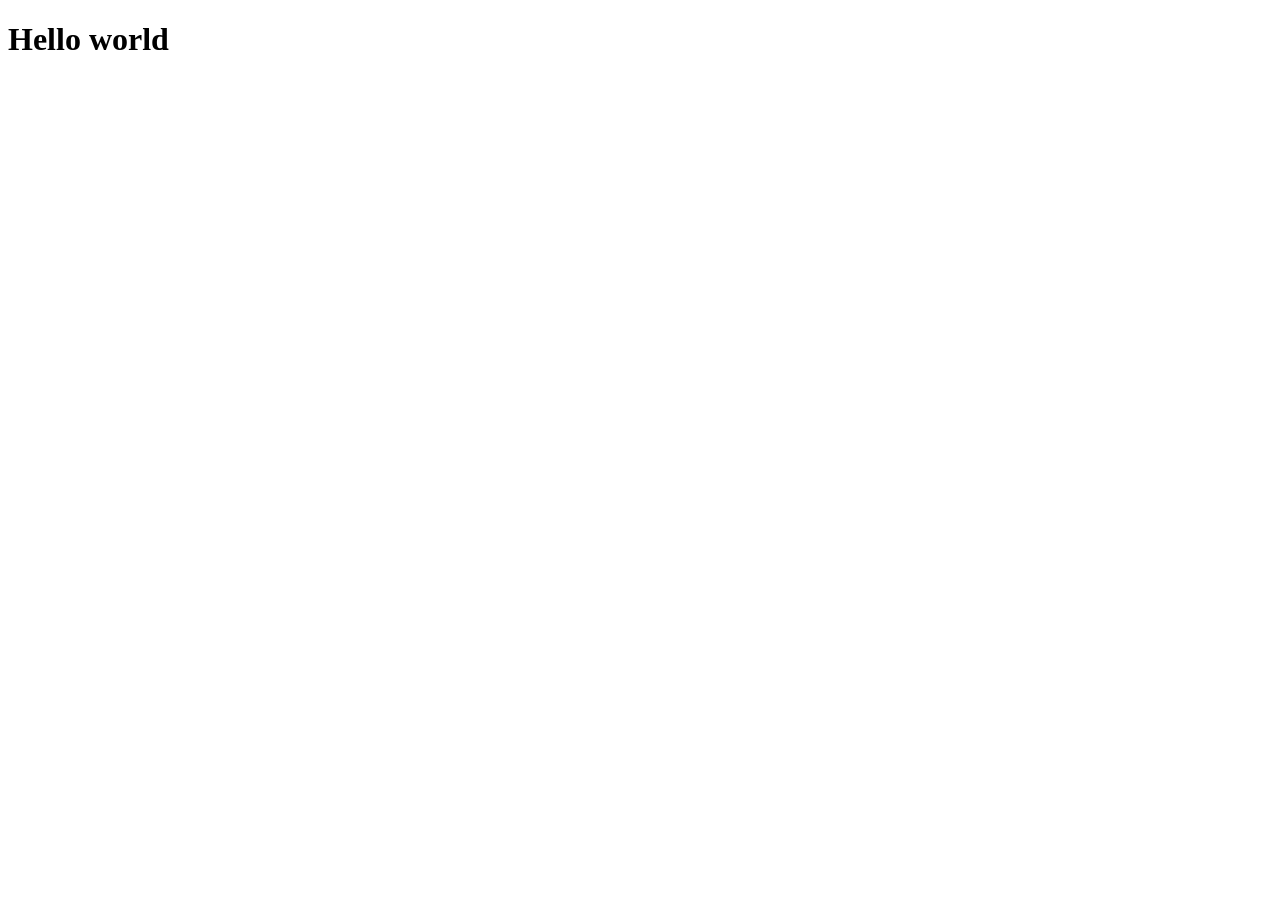
==== src/main/resources/templates/index.html @ f6a93f98 "fix: re-run" ====
<!doctype html>
<html lang="en">
	<head>
		<meta charset="UTF-8" />
		<meta name="viewport" content="width=device-width, initial-scale=1.0" />
		<title>Sakila App</title>
	</head>
	<body>
		<h1>Hello world</h1>
	</body>
</html>
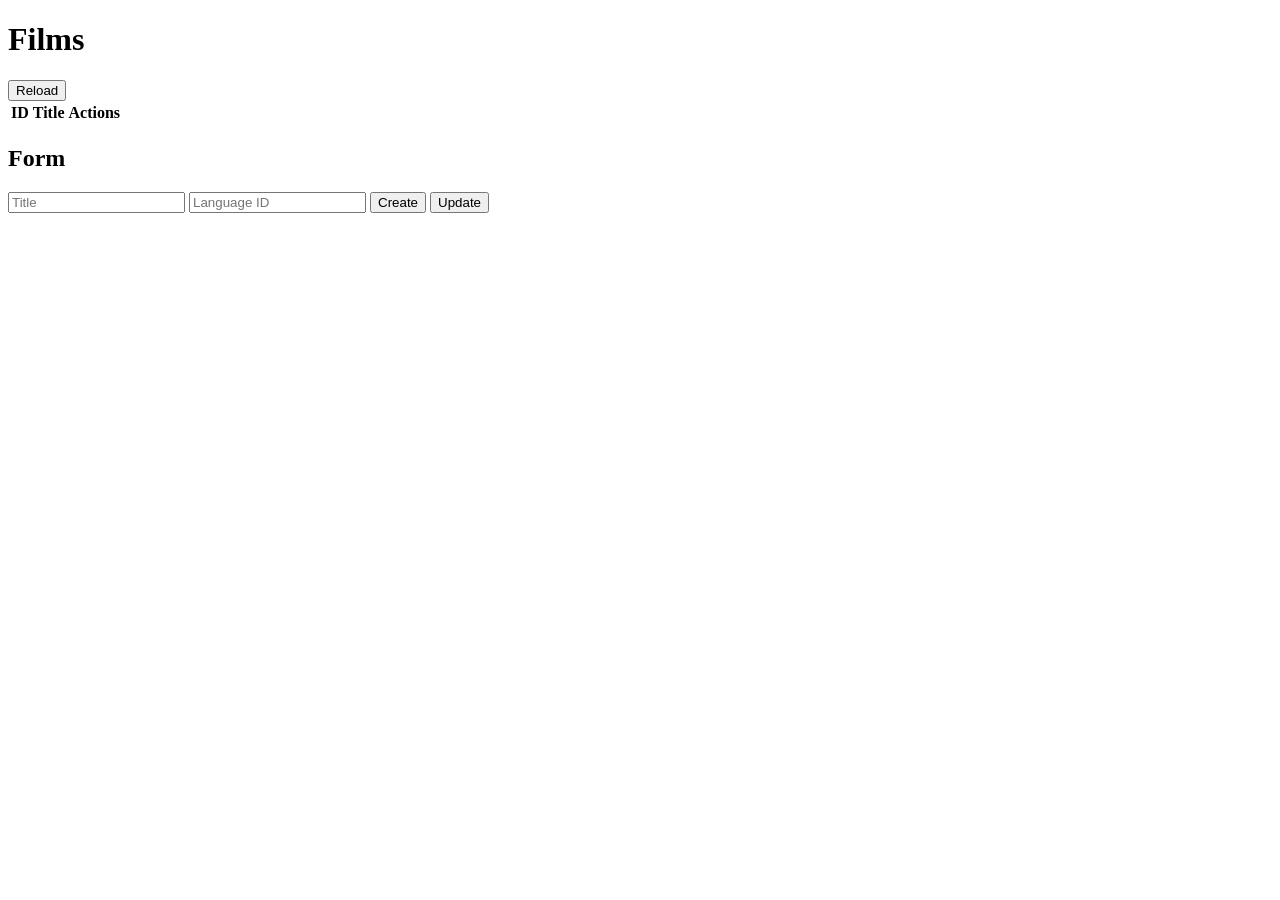
==== commit 63386ae3: "fix: model" ====
--- a/src/main/resources/templates/index.html
+++ b/src/main/resources/templates/index.html
@@ -1,11 +1,41 @@
 <!doctype html>
-<html lang="en">
+<html lang="en" xmlns:th="http://www.thymeleaf.org">
 	<head>
 		<meta charset="UTF-8" />
-		<meta name="viewport" content="width=device-width, initial-scale=1.0" />
-		<title>Sakila App</title>
+		<title>Films</title>
+
+		<link rel="icon" th:href="@{/images/favicon.png}" type="image/png" />
+		<link rel="stylesheet" th:href="@{/styles/app.css}" />
 	</head>
 	<body>
-		<h1>Hello world</h1>
+		<h1>Films</h1>
+
+		<div class="actions">
+			<button id="btnLoad">Reload</button>
+		</div>
+
+		<table>
+			<thead>
+				<tr>
+					<th>ID</th>
+					<th>Title</th>
+					<th>Actions</th>
+				</tr>
+			</thead>
+			<tbody id="filmsTable"></tbody>
+		</table>
+
+		<h2>Form</h2>
+
+		<div class="form">
+			<input id="filmId" type="hidden" />
+			<input id="title" placeholder="Title" />
+			<input id="languageId" type="number" placeholder="Language ID" />
+
+			<button id="btnCreate">Create</button>
+			<button id="btnUpdate">Update</button>
+		</div>
+
+		<script th:src="@{/js/app.js}"></script>
 	</body>
 </html>
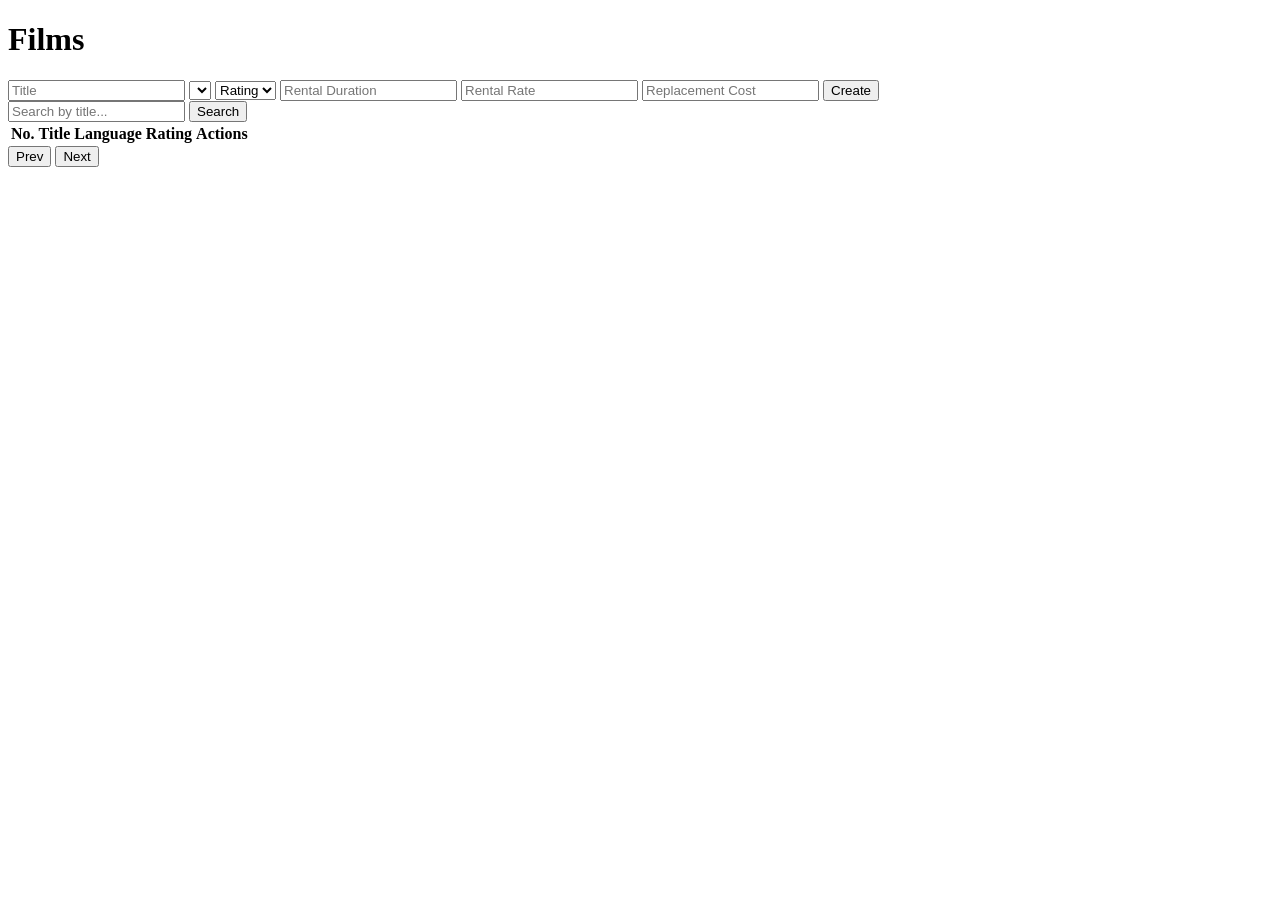
==== commit 5cd286e1: "feat: add validactions" ====
--- a/src/main/resources/templates/index.html
+++ b/src/main/resources/templates/index.html
@@ -2,6 +2,7 @@
 <html lang="en" xmlns:th="http://www.thymeleaf.org">
 	<head>
 		<meta charset="UTF-8" />
+		<meta name="viewport" content="width=device-width, initial-scale=1.0" />
 		<title>Films</title>
 
 		<link rel="icon" th:href="@{/images/favicon.png}" type="image/png" />
@@ -10,30 +11,53 @@
 	<body>
 		<h1>Films</h1>
 
-		<div class="actions">
-			<button id="btnLoad">Reload</button>
+		<div class="card form">
+			<input id="filmId" type="hidden" />
+			<input id="title" placeholder="Title" />
+			<select id="languageId"></select>
+			<select id="rating">
+				<option value="">Rating</option>
+				<option value="G">G</option>
+				<option value="PG">PG</option>
+				<option value="PG_13">PG-13</option>
+				<option value="R">R</option>
+				<option value="NC_17">NC-17</option>
+			</select>
+			<input id="rentalDuration" type="number" placeholder="Rental Duration" />
+			<input id="rentalRate" type="number" step="0.01" placeholder="Rental Rate" />
+			<input
+				id="replacementCost"
+				type="number"
+				step="0.01"
+				placeholder="Replacement Cost"
+			/>
+			<button id="btnSave">Create</button>
 		</div>
 
-		<table>
-			<thead>
-				<tr>
-					<th>ID</th>
-					<th>Title</th>
-					<th>Actions</th>
-				</tr>
-			</thead>
-			<tbody id="filmsTable"></tbody>
-		</table>
+		<div class="card form">
+			<input id="search" placeholder="Search by title..." />
+			<button id="btnSearch">Search</button>
+		</div>
 
-		<h2>Form</h2>
+		<div class="card table-container">
+			<table>
+				<thead>
+					<tr>
+						<th>No.</th>
+						<th>Title</th>
+						<th>Language</th>
+						<th>Rating</th>
+						<th>Actions</th>
+					</tr>
+				</thead>
+				<tbody id="filmsTable"></tbody>
+			</table>
+		</div>
 
-		<div class="form">
-			<input id="filmId" type="hidden" />
-			<input id="title" placeholder="Title" />
-			<input id="languageId" type="number" placeholder="Language ID" />
-
-			<button id="btnCreate">Create</button>
-			<button id="btnUpdate">Update</button>
+		<div class="pagination">
+			<button id="btnPrev" class="secondary">Prev</button>
+			<span id="pageInfo"></span>
+			<button id="btnNext">Next</button>
 		</div>
 
 		<script th:src="@{/js/app.js}"></script>
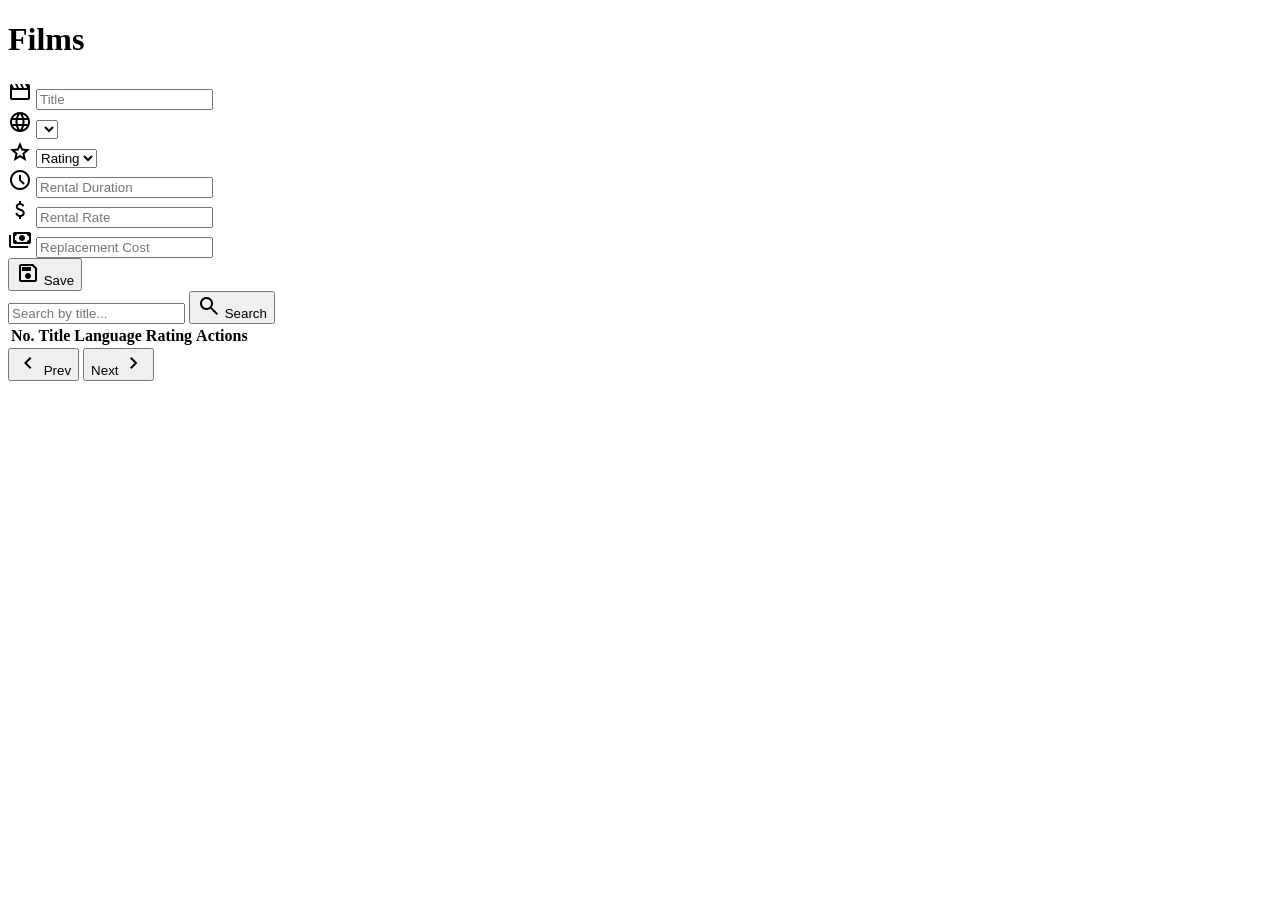
==== commit ed643ccd: "fix: table icon" ====
--- a/src/main/resources/templates/index.html
+++ b/src/main/resources/templates/index.html
@@ -7,36 +7,90 @@
 
 		<link rel="icon" th:href="@{/images/favicon.png}" type="image/png" />
 		<link rel="stylesheet" th:href="@{/styles/app.css}" />
+
+		<link
+			href="https://fonts.googleapis.com/css2?family=Material+Symbols+Outlined"
+			rel="stylesheet"
+		/>
 	</head>
 	<body>
 		<h1>Films</h1>
 
 		<div class="card form">
 			<input id="filmId" type="hidden" />
-			<input id="title" placeholder="Title" />
-			<select id="languageId"></select>
-			<select id="rating">
-				<option value="">Rating</option>
-				<option value="G">G</option>
-				<option value="PG">PG</option>
-				<option value="PG_13">PG-13</option>
-				<option value="R">R</option>
-				<option value="NC_17">NC-17</option>
-			</select>
-			<input id="rentalDuration" type="number" placeholder="Rental Duration" />
-			<input id="rentalRate" type="number" step="0.01" placeholder="Rental Rate" />
-			<input
-				id="replacementCost"
-				type="number"
-				step="0.01"
-				placeholder="Replacement Cost"
-			/>
-			<button id="btnSave">Create</button>
+
+			<div class="field">
+				<div class="input-icon">
+					<span class="material-symbols-outlined">movie</span>
+					<input id="title" placeholder="Title" />
+				</div>
+				<small class="error-msg" id="error-title"></small>
+			</div>
+
+			<div class="field">
+				<div class="input-icon">
+					<span class="material-symbols-outlined">language</span>
+					<select id="languageId"></select>
+				</div>
+				<small class="error-msg" id="error-languageId"></small>
+			</div>
+
+			<div class="field">
+				<div class="input-icon">
+					<span class="material-symbols-outlined">star</span>
+					<select id="rating">
+						<option value="">Rating</option>
+						<option value="G">G</option>
+						<option value="PG">PG</option>
+						<option value="PG_13">PG-13</option>
+						<option value="R">R</option>
+						<option value="NC_17">NC-17</option>
+					</select>
+				</div>
+				<small class="error-msg" id="error-rating"></small>
+			</div>
+
+			<div class="field">
+				<div class="input-icon">
+					<span class="material-symbols-outlined">schedule</span>
+					<input id="rentalDuration" type="number" placeholder="Rental Duration" />
+				</div>
+				<small class="error-msg" id="error-rentalDuration"></small>
+			</div>
+
+			<div class="field">
+				<div class="input-icon">
+					<span class="material-symbols-outlined">attach_money</span>
+					<input id="rentalRate" type="number" step="0.01" placeholder="Rental Rate" />
+				</div>
+				<small class="error-msg" id="error-rentalRate"></small>
+			</div>
+
+			<div class="field">
+				<div class="input-icon">
+					<span class="material-symbols-outlined">payments</span>
+					<input
+						id="replacementCost"
+						type="number"
+						step="0.01"
+						placeholder="Replacement Cost"
+					/>
+				</div>
+				<small class="error-msg" id="error-replacementCost"></small>
+			</div>
+
+			<button id="btnSave">
+				<span class="material-symbols-outlined">save</span>
+				Save
+			</button>
 		</div>
 
 		<div class="card form">
 			<input id="search" placeholder="Search by title..." />
-			<button id="btnSearch">Search</button>
+			<button id="btnSearch">
+				<span class="material-symbols-outlined">search</span>
+				Search
+			</button>
 		</div>
 
 		<div class="card table-container">
@@ -55,10 +109,18 @@
 		</div>
 
 		<div class="pagination">
-			<button id="btnPrev" class="secondary">Prev</button>
+			<button id="btnPrev" class="secondary">
+				<span class="material-symbols-outlined">chevron_left</span>
+				Prev
+			</button>
 			<span id="pageInfo"></span>
-			<button id="btnNext">Next</button>
+			<button id="btnNext">
+				Next
+				<span class="material-symbols-outlined">chevron_right</span>
+			</button>
 		</div>
+
+		<div id="totalInfo"></div>
 
 		<script th:src="@{/js/app.js}"></script>
 	</body>
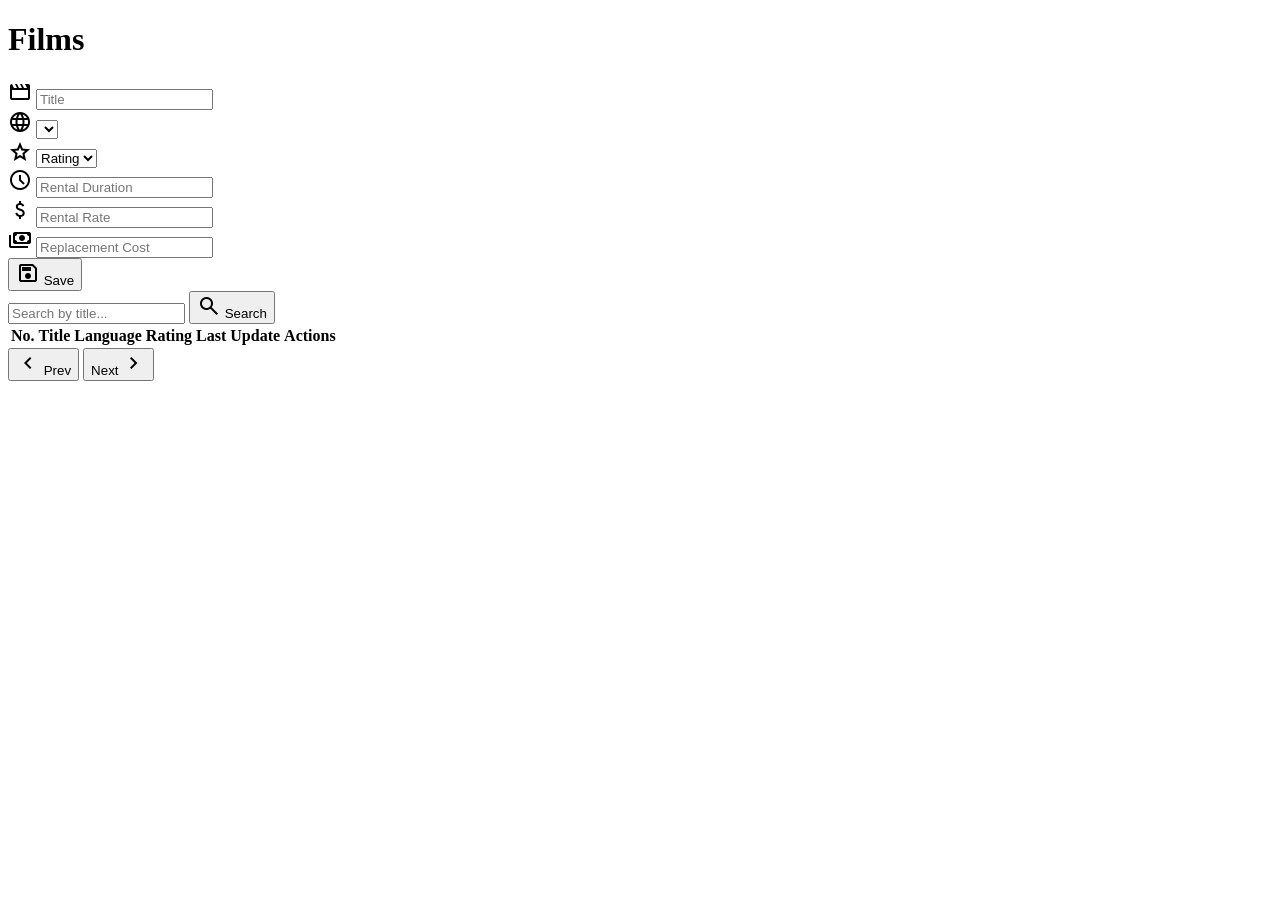
==== commit dec54241: "fix: update model" ====
--- a/src/main/resources/templates/index.html
+++ b/src/main/resources/templates/index.html
@@ -101,6 +101,7 @@
 						<th>Title</th>
 						<th>Language</th>
 						<th>Rating</th>
+						<th>Last Update</th>
 						<th>Actions</th>
 					</tr>
 				</thead>
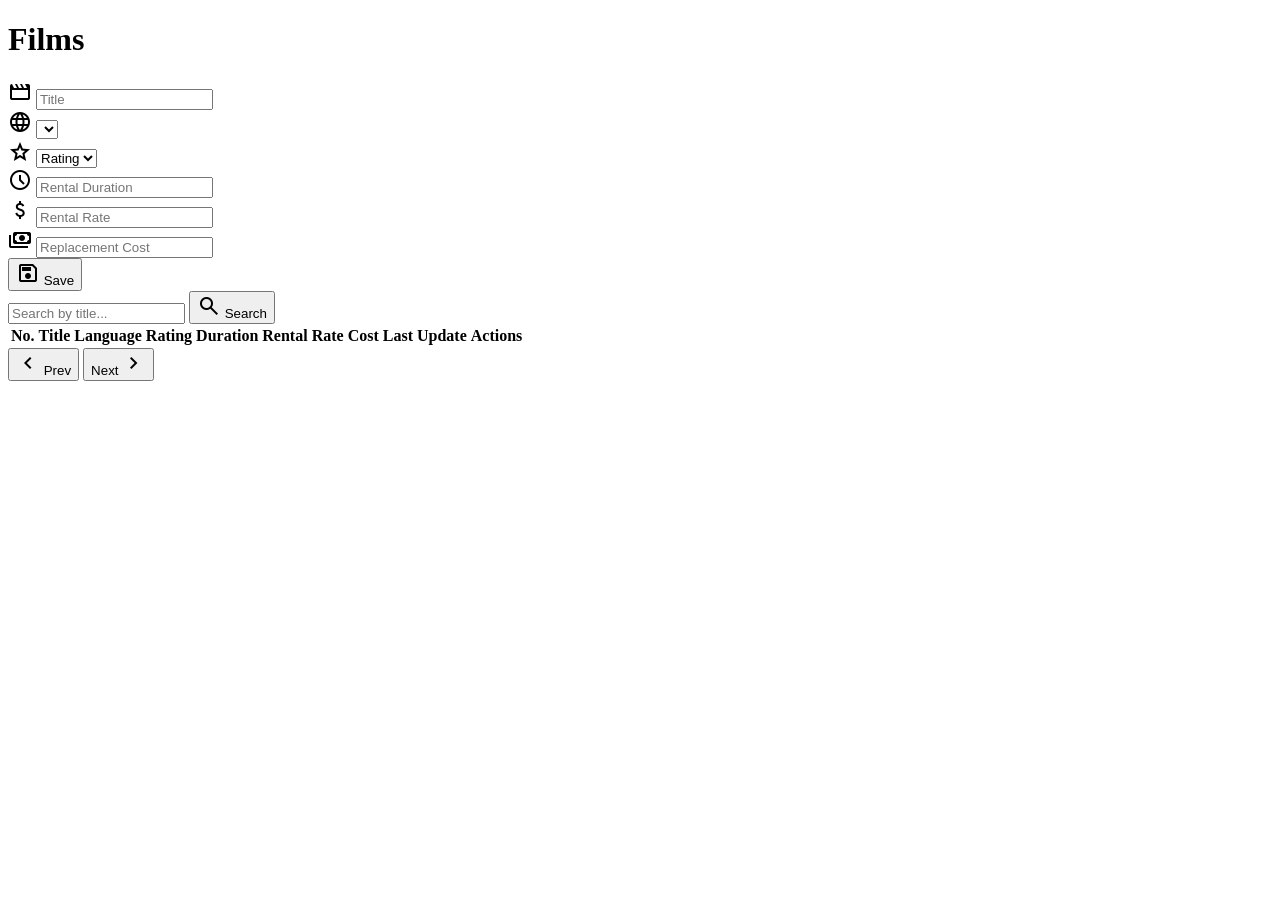
==== commit 85fae23a: "feat: add new headers" ====
--- a/src/main/resources/templates/index.html
+++ b/src/main/resources/templates/index.html
@@ -101,6 +101,9 @@
 						<th>Title</th>
 						<th>Language</th>
 						<th>Rating</th>
+						<th>Duration</th>
+						<th>Rental Rate</th>
+						<th>Cost</th>
 						<th>Last Update</th>
 						<th>Actions</th>
 					</tr>
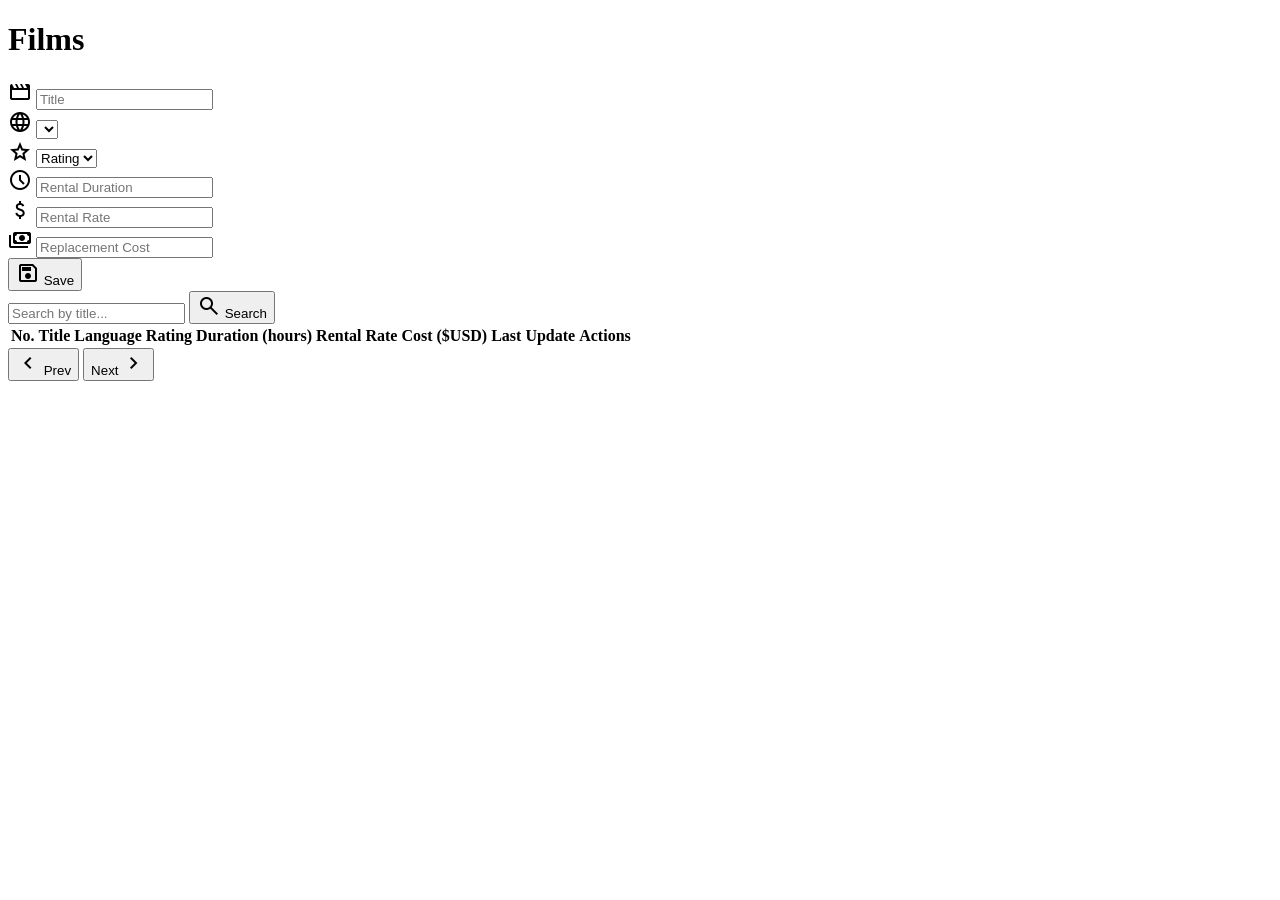
==== commit 6a5dc969: "feat: add values to money and mount" ====
--- a/src/main/resources/templates/index.html
+++ b/src/main/resources/templates/index.html
@@ -101,9 +101,9 @@
 						<th>Title</th>
 						<th>Language</th>
 						<th>Rating</th>
-						<th>Duration</th>
+						<th>Duration (hours)</th>
 						<th>Rental Rate</th>
-						<th>Cost</th>
+						<th>Cost ($USD)</th>
 						<th>Last Update</th>
 						<th>Actions</th>
 					</tr>
